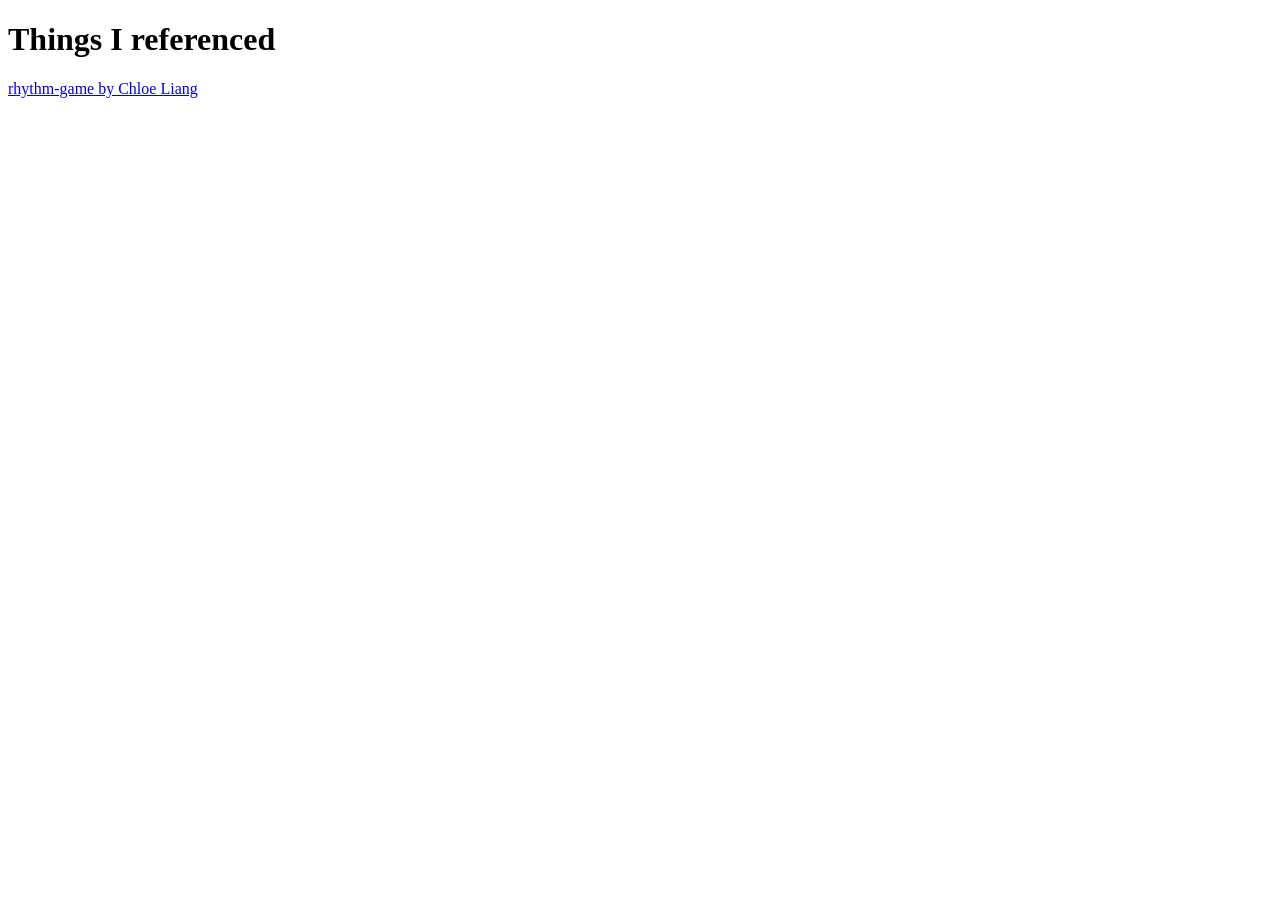
==== credits.html @ 8ef7d6de "Initial Commit" ====
<!DOCTYPE html>
<html lang="en">
<head>
    <meta charset="UTF-8">
    <meta name="viewport" content="width=device-width, initial-scale=1.0">
    <title>Credits</title>
    <link rel="stylesheet" href="styles.css">
    <script defer src="script.js"></script>
</head>
<body>
    <h1>Things I referenced</h1>
    <a href="https://github.com/ChloeLiang/rhythm-game/">rhythm-game by Chloe Liang</a>
</body>
</html>
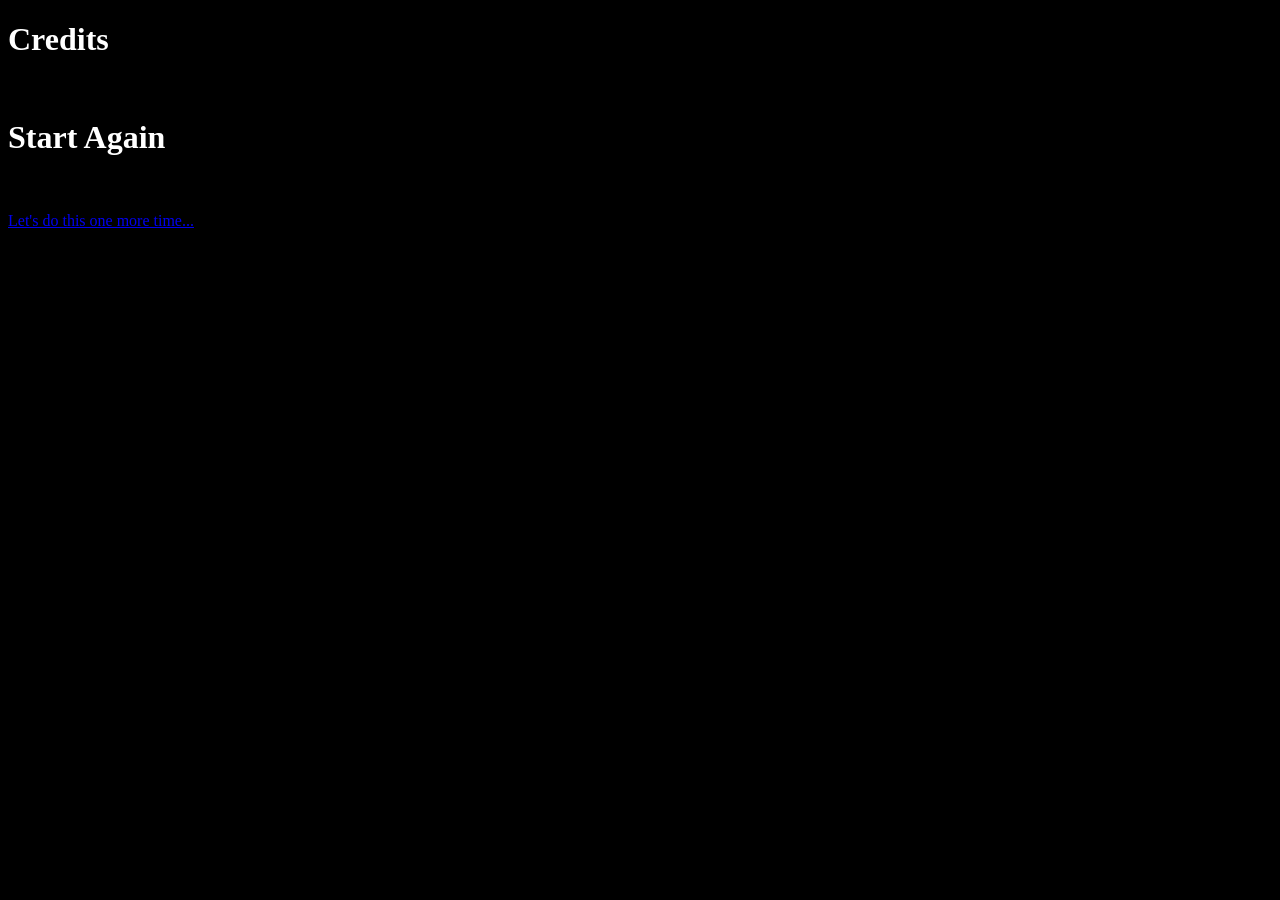
==== commit 15130574: "Story work and reworked scene changing" ====
--- a/credits.html
+++ b/credits.html
@@ -5,10 +5,14 @@
     <meta name="viewport" content="width=device-width, initial-scale=1.0">
     <title>Credits</title>
     <link rel="stylesheet" href="styles.css">
-    <script defer src="script.js"></script>
 </head>
 <body>
-    <h1>Things I referenced</h1>
-    <a href="https://github.com/ChloeLiang/rhythm-game/">rhythm-game by Chloe Liang</a>
+    <h1>Credits</h1>
+    <ul>
+        <li><i>Panic Room</i> by Fairlight; Music by Reed</li>
+    </ul>
+    <h1>Start Again</h1>
+    <p>Since the puzzles don't change between runs, there's not really a point, but you can try again if you want.</p>
+    <a href="index.html">Let's do this one more time...</a>
 </body>
 </html>
--- a/styles.css
+++ b/styles.css
@@ -0,0 +1,43 @@
+#timer {
+    font-family: 'Courier New', Courier, monospace;
+}
+
+#story {
+    display: grid;
+    align-items: center;
+    justify-self: center;
+    width: 50%;
+    background-color: white;
+}
+
+#story img {
+    max-width: 90%;
+    display: block;
+    margin-left: auto;
+    margin-right: auto;
+}
+
+body {
+    background-color: black;
+
+}
+
+h1 {
+    color:white;
+}
+
+#sidePanel {
+    display: block;
+    float: right;
+    background-color: white;
+}
+
+button {
+    background-color: black;
+    color: white;
+}
+
+#story {
+    font-family:'Lucida Sans', 'Lucida Sans Regular', 'Lucida Grande', 'Lucida Sans Unicode', Geneva, Verdana, sans-serif;
+    padding: 25px;
+}
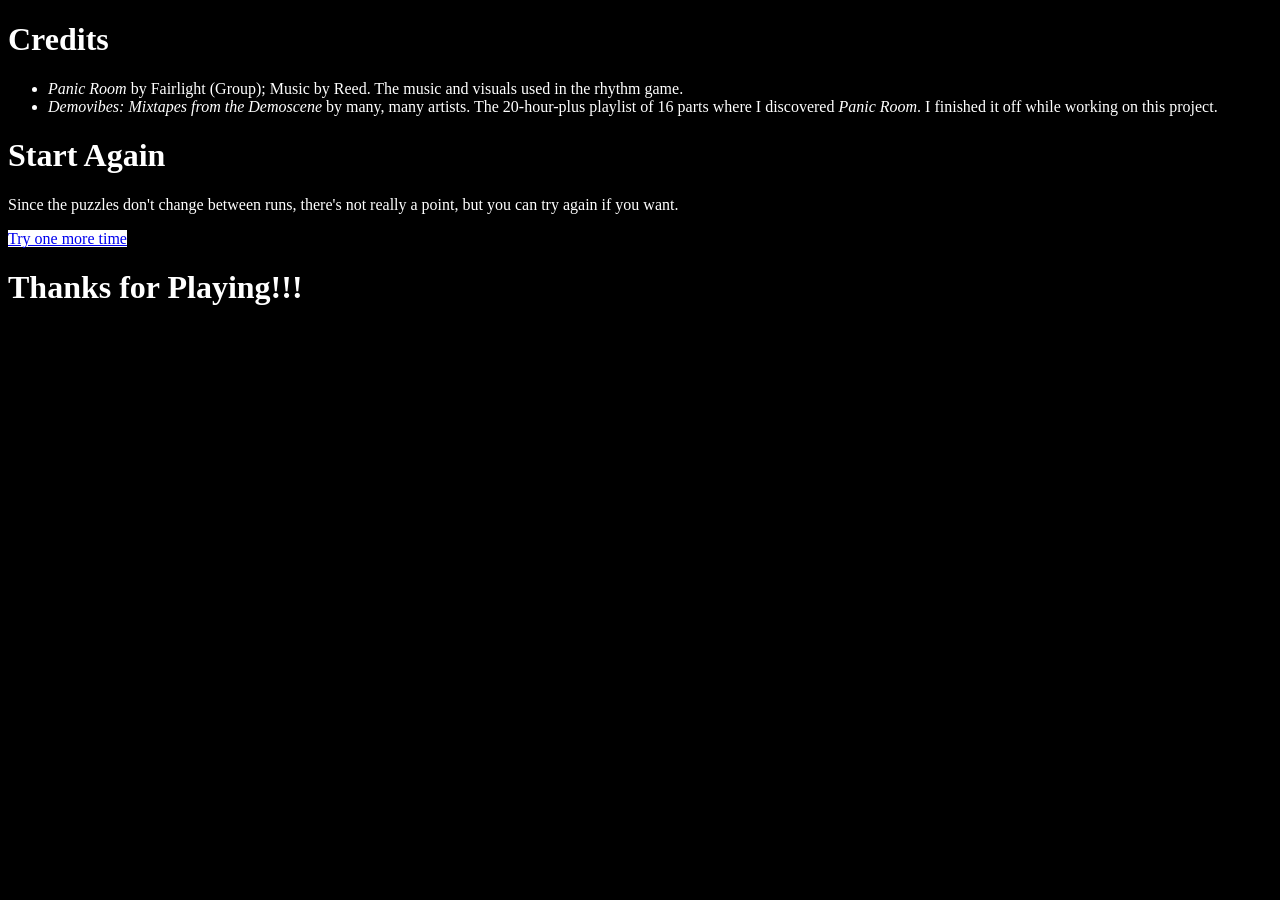
==== commit 41a8edde: "Finish story work" ====
--- a/credits.html
+++ b/credits.html
@@ -5,14 +5,25 @@
     <meta name="viewport" content="width=device-width, initial-scale=1.0">
     <title>Credits</title>
     <link rel="stylesheet" href="styles.css">
+     <!-- Too little extra styling information to warrant creating another sheet, so I'll just add some styling here -->
+    <style>
+        p, ul, li {
+            color: white;
+        }
+        a {
+            background-color: white;
+        }
+    </style>
 </head>
 <body>
     <h1>Credits</h1>
     <ul>
-        <li><i>Panic Room</i> by Fairlight; Music by Reed</li>
+        <li><i>Panic Room</i> by Fairlight (Group); Music by Reed. The music and visuals used in the rhythm game.</li>
+        <li><i>Demovibes: Mixtapes from the Demoscene</i> by many, many artists. The 20-hour-plus playlist of 16 parts where I discovered <i>Panic Room</i>. I finished it off while working on this project.</li>
     </ul>
     <h1>Start Again</h1>
     <p>Since the puzzles don't change between runs, there's not really a point, but you can try again if you want.</p>
-    <a href="index.html">Let's do this one more time...</a>
+    <a href="index.html">Try one more time</a>
+    <h1>Thanks for Playing!!!</h1>
 </body>
 </html>
